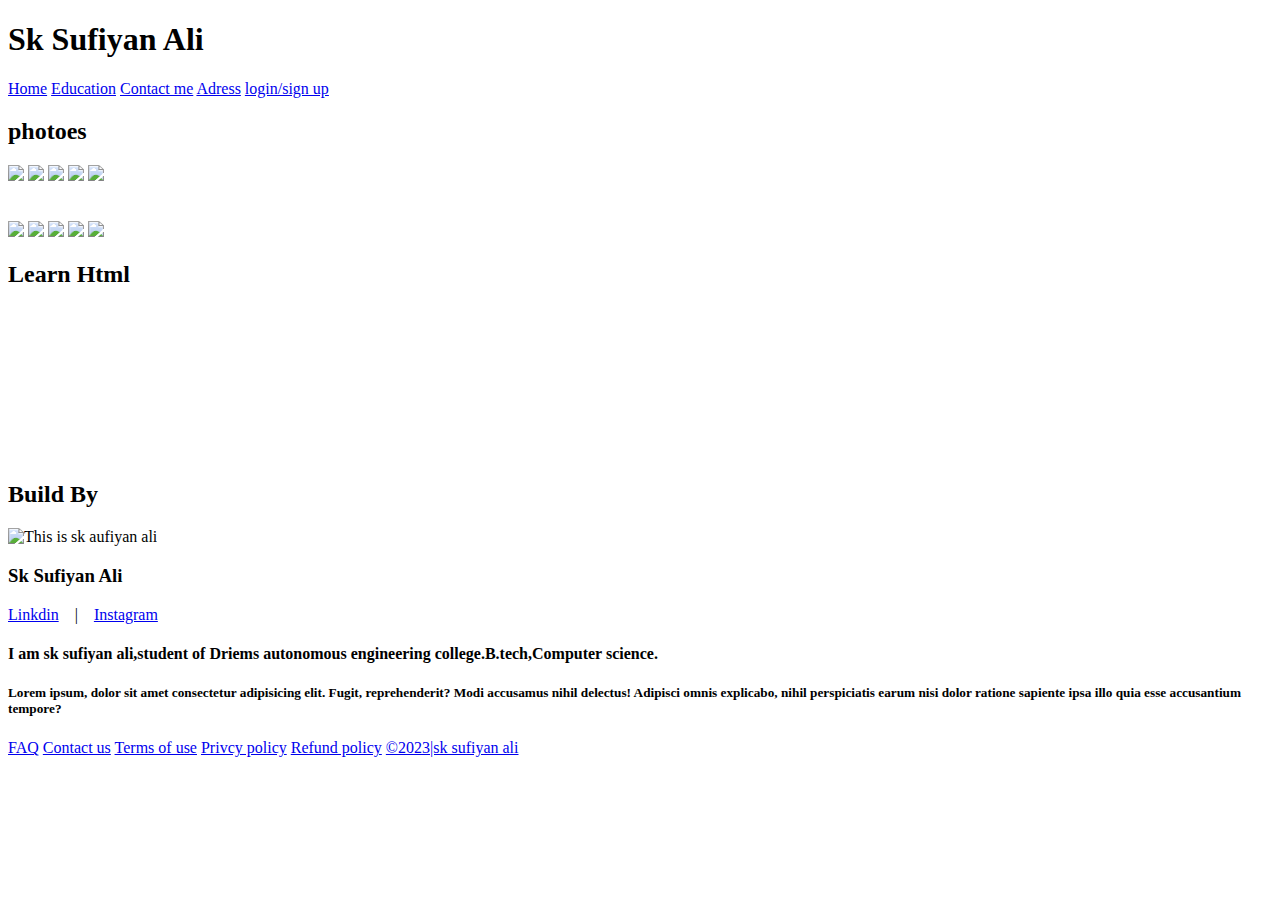
==== index.html @ 184158f8 "added index.html successfully." ====
<!DOCTYPE html>
<html lang="en">
<head>
    <meta charset="UTF-8">
    <meta http-equiv="X-UA-Compatible" content="IE=edge">
    <meta name="viewport" content="width=device-width, initial-scale=1.0">
    <title>Sk Sufiyan Ali | Home</title>
    <link rel="stylesheet" href="style.css">
    </head>
    <body>  
    <header>
 <h1>  Sk Sufiyan Ali </h1> 
</header>
<nav>
    <a href="home.html">Home</a>
    <a href="education.html">Education</a>
    <a href="contact.html">Contact me</a>
    <a href="adress.html">Adress</a>
    <a href="Login paga/index.html"> login/sign up</a>
</nav>
<main>
    <section>
        <h2>photoes</h2>
       <img src="photoes/sk.jpg.jpg"  height="350px"></img>
        <img src="photoes/20180311_083540jpg.0 (1).jpg" height="350px"></img>
        <img src="photoes/IMG_20171214_211339.JPG"  height="350px"></img>
        <img src="photoes/20180311_081057jpg.0 (1).jpg"  height="350px"></img>
        <img src="photoes/IMG_20171213_212417.JPG"  height="350px"></img> <br> <br> <br>
        <img src="photoes/IMG_20170601_221319.JPG"  height="350px"></img>
        <img src="photoes/1600242174221.jpg" height="350px"></img>
        <img src="photoes/20170827_114625jpg.0 (1).jpg" height="350px"></img>
        <img src="photoes/20180311_083540jpg.0 (1).jpg" height="350px"></img>
        <img src="photoes/20180311_083830jpg.0 (1).jpg" height="350px"></img>
    </section>
    <h2>Learn Html</h2>
    <iframe width="33%" height="75%" src="https://www.youtube.com/embed/Rek0NWPCNOc" title="YouTube video player" frameborder="0" allow="accelerometer; autoplay; clipboard-write; encrypted-media; gyroscope; picture-in-picture; web-share" allowfullscreen></iframe>
    <iframe width="33%" height="75%" src="https://www.youtube.com/embed/2QR11oDukn4" title="YouTube video player" frameborder="0" allow="accelerometer; autoplay; clipboard-write; encrypted-media; gyroscope; picture-in-picture; web-share" allowfullscreen></iframe>
    <iframe width="33%" height="75%" src="https://www.youtube.com/embed/jRAZlTEZi9I" title="YouTube video player" frameborder="0" allow="accelerometer; autoplay; clipboard-write; encrypted-media; gyroscope; picture-in-picture; web-share" allowfullscreen></iframe>
</section>
<section>
    <h2>Build By</h2>
    <img src="photoes/sk.jpg.jpg" width="20%" alt="This is sk aufiyan ali">
    <h3>Sk Sufiyan Ali</h3>
    <a href="https://www.linkedin.com/in/sk-sufiyan-ali-bb81641b9/?originalSubdomain=in "  targe="_blank" rel="Sk">Linkdin</a> &nbsp; &nbsp;|&nbsp; &nbsp;
    <a href="https://www.instagram.com/sufiyan_03_vab/ " target="_blank" rel="Sk">Instagram</a>
<h4> I am sk sufiyan ali,student of Driems autonomous engineering college.B.tech,Computer science.</h4>
<h5>Lorem ipsum, dolor sit amet consectetur adipisicing elit. Fugit, reprehenderit? Modi accusamus nihil delectus! Adipisci omnis explicabo, nihil perspiciatis earum nisi dolor ratione sapiente ipsa illo quia esse accusantium tempore?</h5>
</section>
</main>
<footer>
    <a href="#" >FAQ</a>
    <a href="#" >Contact us</a>
    <a href="#" >Terms of use</a>
    <a href="#" >Privcy policy</a>
    <a href="#" >Refund policy</a>
    <a href="#" >&copy;2023|sk sufiyan ali</a>
</footer>
</body>
</html>
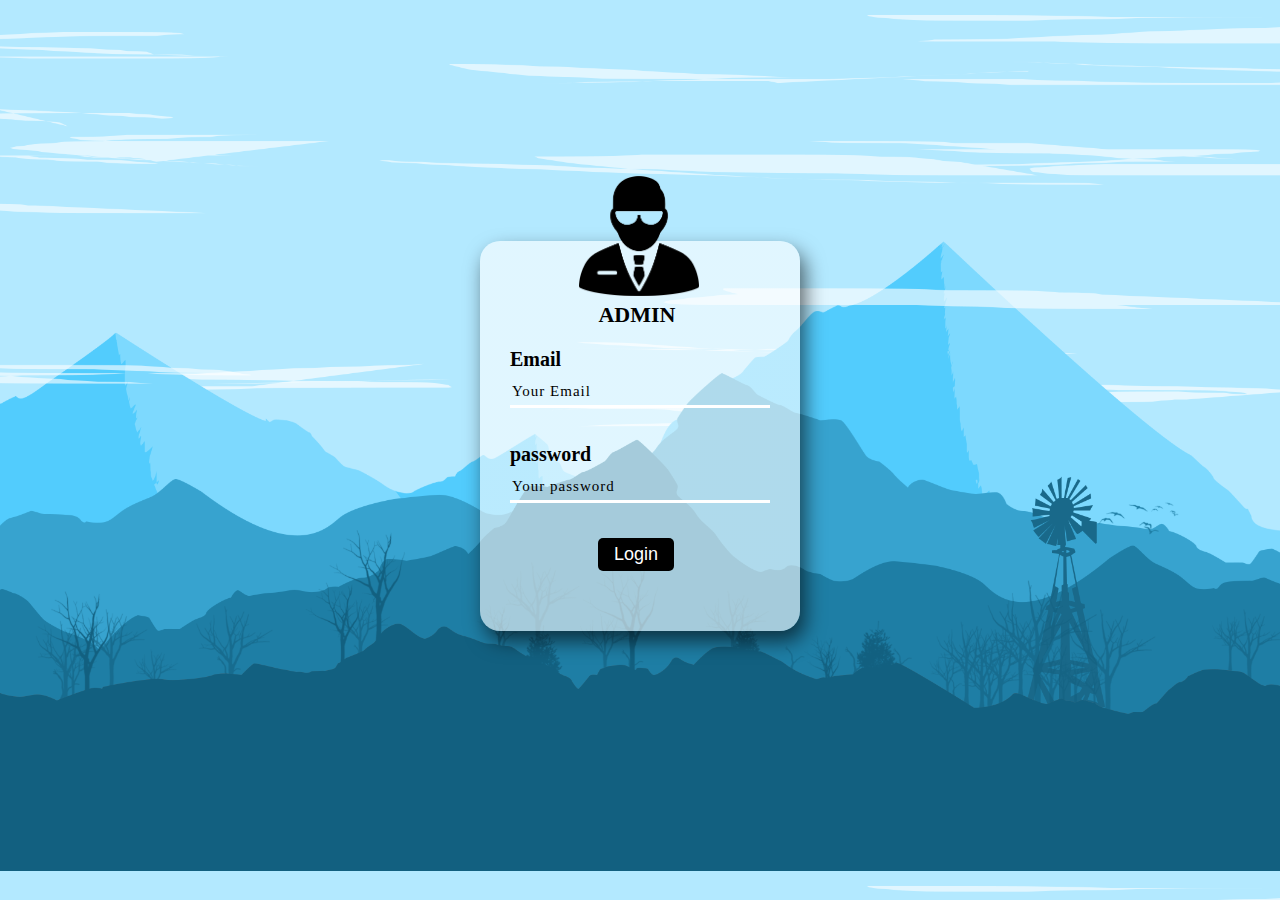
==== commit dbab372f: "added login page" ====
--- a/index.html
+++ b/index.html
@@ -4,56 +4,19 @@
     <meta charset="UTF-8">
     <meta http-equiv="X-UA-Compatible" content="IE=edge">
     <meta name="viewport" content="width=device-width, initial-scale=1.0">
-    <title>Sk Sufiyan Ali | Home</title>
+    <title>Login page</title>
     <link rel="stylesheet" href="style.css">
-    </head>
-    <body>  
-    <header>
- <h1>  Sk Sufiyan Ali </h1> 
-</header>
-<nav>
-    <a href="home.html">Home</a>
-    <a href="education.html">Education</a>
-    <a href="contact.html">Contact me</a>
-    <a href="adress.html">Adress</a>
-    <a href="Login paga/index.html"> login/sign up</a>
-</nav>
-<main>
-    <section>
-        <h2>photoes</h2>
-       <img src="photoes/sk.jpg.jpg"  height="350px"></img>
-        <img src="photoes/20180311_083540jpg.0 (1).jpg" height="350px"></img>
-        <img src="photoes/IMG_20171214_211339.JPG"  height="350px"></img>
-        <img src="photoes/20180311_081057jpg.0 (1).jpg"  height="350px"></img>
-        <img src="photoes/IMG_20171213_212417.JPG"  height="350px"></img> <br> <br> <br>
-        <img src="photoes/IMG_20170601_221319.JPG"  height="350px"></img>
-        <img src="photoes/1600242174221.jpg" height="350px"></img>
-        <img src="photoes/20170827_114625jpg.0 (1).jpg" height="350px"></img>
-        <img src="photoes/20180311_083540jpg.0 (1).jpg" height="350px"></img>
-        <img src="photoes/20180311_083830jpg.0 (1).jpg" height="350px"></img>
-    </section>
-    <h2>Learn Html</h2>
-    <iframe width="33%" height="75%" src="https://www.youtube.com/embed/Rek0NWPCNOc" title="YouTube video player" frameborder="0" allow="accelerometer; autoplay; clipboard-write; encrypted-media; gyroscope; picture-in-picture; web-share" allowfullscreen></iframe>
-    <iframe width="33%" height="75%" src="https://www.youtube.com/embed/2QR11oDukn4" title="YouTube video player" frameborder="0" allow="accelerometer; autoplay; clipboard-write; encrypted-media; gyroscope; picture-in-picture; web-share" allowfullscreen></iframe>
-    <iframe width="33%" height="75%" src="https://www.youtube.com/embed/jRAZlTEZi9I" title="YouTube video player" frameborder="0" allow="accelerometer; autoplay; clipboard-write; encrypted-media; gyroscope; picture-in-picture; web-share" allowfullscreen></iframe>
-</section>
-<section>
-    <h2>Build By</h2>
-    <img src="photoes/sk.jpg.jpg" width="20%" alt="This is sk aufiyan ali">
-    <h3>Sk Sufiyan Ali</h3>
-    <a href="https://www.linkedin.com/in/sk-sufiyan-ali-bb81641b9/?originalSubdomain=in "  targe="_blank" rel="Sk">Linkdin</a> &nbsp; &nbsp;|&nbsp; &nbsp;
-    <a href="https://www.instagram.com/sufiyan_03_vab/ " target="_blank" rel="Sk">Instagram</a>
-<h4> I am sk sufiyan ali,student of Driems autonomous engineering college.B.tech,Computer science.</h4>
-<h5>Lorem ipsum, dolor sit amet consectetur adipisicing elit. Fugit, reprehenderit? Modi accusamus nihil delectus! Adipisci omnis explicabo, nihil perspiciatis earum nisi dolor ratione sapiente ipsa illo quia esse accusantium tempore?</h5>
-</section>
-</main>
-<footer>
-    <a href="#" >FAQ</a>
-    <a href="#" >Contact us</a>
-    <a href="#" >Terms of use</a>
-    <a href="#" >Privcy policy</a>
-    <a href="#" >Refund policy</a>
-    <a href="#" >&copy;2023|sk sufiyan ali</a>
-</footer>
+</head>
+<body>
+   <div class="Login-box">
+    <img src="profile.jpg.png" >
+    <h2>ADMIN</h2>
+    <h3>Email</h3>
+    <input type="email" name=" " placeholder="Your Email">
+    <h3>password</h3>
+    <input type="password" password="" placeholder="Your password">
+
+    <Button type="button">Login</Button>
+   </div> 
 </body>
 </html>--- a/style.css
+++ b/style.css
@@ -0,0 +1,84 @@
+body{
+    background-image:url(bg.jpg.png);
+    background-position: center;
+    background-size: cover;
+    height:95vh;
+    display: flex;
+    align-items: center;
+    justify-content: center;
+    font-family: cursive;
+
+}
+.Login-box{
+    width: 320px;
+    height:390px;
+    background: radial-gradient(rgba(255,255,255,0.6));
+    box-shadow:5px 10px 20px rgba(0,0,0,0.6);
+    backdrop-filter: blue(3px);
+    border-radius: 20px;
+}
+img{
+    width:120px;
+    height:120px;
+    margin-left:31%;
+    margin-top: -65px;
+
+}
+h2{
+    margin-top: 2px;
+    margin-left: 37%;
+    font-size: 22px;
+    cursor:pointer;
+}
+h3,input{
+    margin-left: 30px;
+}
+h3{
+    font-size: 20px;
+    margin-bottom: 10px;
+    cursor: pointer;
+}
+input{
+    width: 80%;
+    height:20px;
+    outline: none;
+    border-top: none;
+    border-right: none;
+    border-left: none;
+    background: transparent;
+    border-bottom: solid #fff;
+    color:#000;
+    font-size: 15px;
+    letter-spacing: 1px;
+    font-family: cursive;
+    padding-bottom: 3px;
+    margin-bottom: 15px;
+
+
+}
+input:hover{
+    border-bottom: solid#000;
+
+}
+::placeholder{
+    color:#000;
+}
+button{
+    font-size: 18px;
+    padding:6px 16px;
+    margin-top: 20px;
+    border-radius: 5px;
+    outline: none;
+    border: none;
+    color:#fff;
+    background: #000;
+    margin-left: 118px;
+    cursor: pointer;
+    transition:0.3 ease;
+}
+Button:hover{
+    color:#000;
+    background: #fff;
+}
+
+
